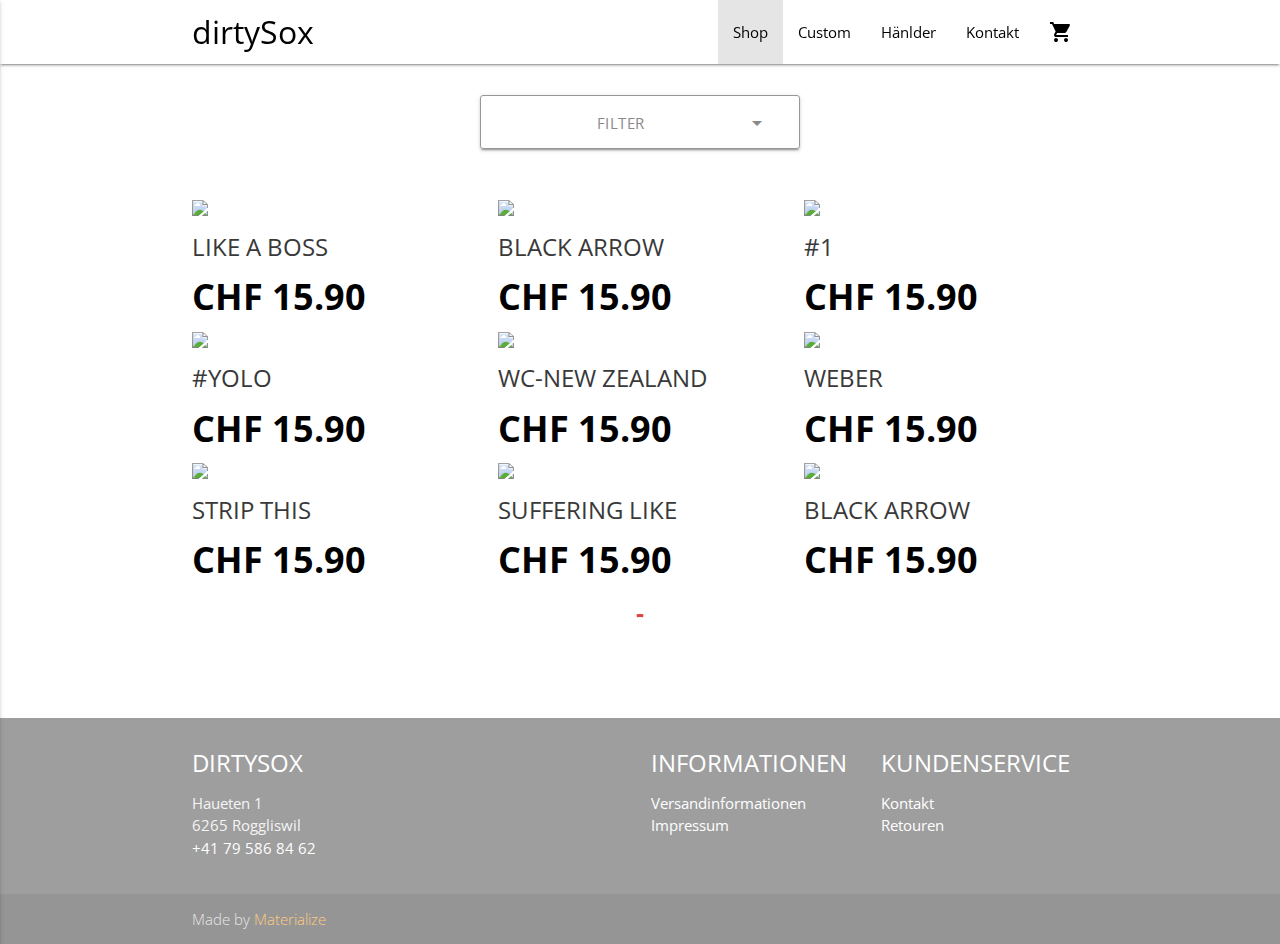
==== all-products.html @ 0bb75d57 "Revert "cart"" ====
<!DOCTYPE html>
<html lang="de">
<head>
  <meta http-equiv="Content-Type" content="text/html; charset=UTF-8"/>
  <meta name="viewport" content="width=device-width, initial-scale=1, maximum-scale=1.0"/>
  <title>DirtySox - Shop</title>

  <!-- CSS  -->
  <link href="https://fonts.googleapis.com/css?family=Open+Sans" rel="stylesheet">
  <link href="https://fonts.googleapis.com/icon?family=Material+Icons" rel="stylesheet">
  <link href="css/materialize.css" type="text/css" rel="stylesheet" media="screen,projection"/>
  <link href="css/style.css" type="text/css" rel="stylesheet" media="screen,projection"/>
</head>
<body>
  <div class="navbar-fixed">
    <nav class="white lighten-1" role="navigation">
      <div class="nav-wrapper container"><a id="logo-container" href="index.html" class="brand-logo">dirtySox</a>
        <ul class="right">
          <li><a href="#"><i class="material-icons">shopping_cart</i></a>
        </ul>
        <ul class="right hide-on-med-and-down">
          <li class="active"><a href="all-products.html">Shop</a></li>
          <li><a href="#">Custom</a></li>
          <li><a href="#">Hänlder</a></li>
          <li><a href="#">Kontakt</a></li>
        </ul>
        <a href="#" data-activates="nav-mobile" class="button-collapse"><i class="material-icons">menu</i></a>
      </div>
    </nav>
  </div>
<!-- Mobile Side Navigation -->
  <ul id="nav-mobile" class="side-nav">
    <li class="active"><a href="all-products.html">Shop</a></li>
    <li><a href="#">Custom</a></li>
    <li><a href="#">Hänlder</a></li>
    <li><a href="#">Kontakt</a></li>
  </ul>

  <div class="container">
    <div class="section">

      <!--   Product Section   -->
      <div class="row center" id="product-filter">
        <a href="#" id="size-button" class="dropdown-button btn-large" data-activates="filter"><i class="material-icons right">arrow_drop_down</i>Filter</a>
        <ul id="filter" class="dropdown-content">
          <li><a href="#all">Alle Produkte</a></li>
          <li><a href="#hot">Hot & New</a></li>
          <li><a href="#mini-original">Mini/Originals</a></li>
          <li><a href="#high">High</a></li>
          <li><a href="#rider">Riders Draft</a></li>
        </ul>
      </div>

      <div class="row" id="all-products">
        <div class="col l4 m6 s12" data-category="#mini-original">
          <a href="like-a-boss.html">
            <img class="responsive-img" src="https://www.dirtysox.ch/image/cache/data/dirtysox-v2/like_a_boss-750x680.png">
            <h5>like a boss</h5>
            <h4>CHF 15.90</h4>
          </a>
        </div>

        <div class="col l4 m6 s12" data-category="#high,#hot">
          <a href="black-arrow.html">
            <img class="responsive-img" src="https://www.dirtysox.ch/image/cache/data/blackarrow/pink_seite-750x680.png">
            <h5>black arrow</h5>
            <h4>CHF 15.90</h4>
          </a>
        </div>

        <div class="col l4 m6 s12" data-category="#high">
          <img class="responsive-img" src="https://www.dirtysox.ch/image/cache/data/dirtysox-v2/1-750x680.png">
          <h5>#1</h5>
          <h4>CHF 15.90</h4>
        </div>

        <div class="col l4 m6 s12" data-category="#high">
          <img class="responsive-img" src="https://www.dirtysox.ch/image/cache/data/dirtysox-v2/yolo-750x680.png">
          <h5>#yolo</h5>
          <h4>CHF 15.90</h4>
        </div>

        <div class="col l4 m6 s12" data-category="#high,#rider">
          <img class="responsive-img" src="https://www.dirtysox.ch/image/cache/data/dirtysox-v2/WC-New%20Zealand-750x680.png">
          <h5>wc-new zealand</h5>
          <h4>CHF 15.90</h4>
        </div>

        <div class="col l4 m6 s12" data-category="#high,#rider">
          <img class="responsive-img" src="https://www.dirtysox.ch/image/cache/data/dirtysox-v2/Weber-750x680.png">
          <h5>weber</h5>
          <h4>CHF 15.90</h4>
        </div>

        <div class="col l4 m6 s12" data-category="#mini-original,#hot">
          <a href="stripe-this.html">
            <img class="responsive-img" src="https://www.dirtysox.ch/image/cache/data/dirtysox-v2/weiss_seite-750x680.jpg">
            <h5>strip this</h5>
            <h4>CHF 15.90</h4>
          </a>
        </div>

        <div class="col l4 m6 s12" data-category="#high">
          <img class="responsive-img" src="https://www.dirtysox.ch/image/cache/data/dirtysox-v2/suffering-like-hell-750x680.png">
          <h5>suffering like</h5>
          <h4>CHF 15.90</h4>
        </div>

        <div class="col l4 m6 s12" data-category="#high,#hot">
          <img class="responsive-img" src="https://www.dirtysox.ch/image/cache/data/blackarrow/gelb_seite-750x680.png">
          <h5>black arrow</h5>
          <h4>CHF 15.90</h4>
        </div>
      </div>

      <div class="row center">
        <div class="preloader-wrapper big active">
          <div class="spinner-layer spinner-red-only">
            <div class="circle-clipper left">
              <div class="circle"></div>
            </div><div class="gap-patch">
              <div class="circle"></div>
            </div><div class="circle-clipper right">
              <div class="circle"></div>
            </div>
          </div>
        </div>
      </div>

    </div>
  </div>

  <footer class="page-footer grey">
    <div class="container">
      <div class="row">
        <div class="col l6 s12">
          <h5 class="white-text">DirtySox</h5>
          <p class="grey-text text-lighten-4">Haueten 1<br/>
            6265 Roggliswil<br/>
          <a href="tel:+41795868462">+41 79 586 84 62</a></p>


        </div>
        <div class="col l3 s12">
          <h5 class="white-text">Informationen</h5>
          <ul>
            <li><a class="white-text" href="#">Versandinformationen</a></li>
            <li><a class="white-text" href="#">Impressum</a></li>
          </ul>
        </div>
        <div class="col l3 s12">
          <h5 class="white-text">Kundenservice</h5>
          <ul>
            <li><a class="white-text" href="#">Kontakt</a></li>
            <li><a class="white-text" href="#">Retouren</a></li>
          </ul>
        </div>
      </div>
    </div>
    <div class="footer-copyright">
      <div class="container">
      Made by <a class="orange-text text-lighten-3" href="http://materializecss.com">Materialize</a>
      </div>
    </div>
  </footer>


  <!--  Scripts-->
  <script src="https://code.jquery.com/jquery-2.1.1.min.js"></script>
  <script src="js/jquery.ba-hashchange.min.js"></script>
  <script src="js/materialize.js"></script>
  <script src="js/init.js"></script>

  </body>
</html>
---- css/style.css ----
/* Custom Stylesheet */
/**
 * Use this file to override Materialize files so you can update
 * the core Materialize files in the future
 *
 * Made By MaterializeCSS.com
 */

* {
 	font-family: 'Open Sans', sans-serif;
 }

  h4 {
 	color: #000000;
 	font-size: 36px;
 	font-weight: bold;
 }

 h5 {
 	color: #393939;
 	font-size: 24px;
 	text-transform: uppercase;
 }

h6 {
	color: #393939;
	font-size: 18px;
}

 a {
 	color: white;
 }

 nav ul a {
 	color: black;
 }

.icon-block {
  padding: 0 15px;
}
.icon-block .material-icons {
	font-size: inherit;
}

#logo-container {
	color: #000	;
}

.section {
	padding-top: 1px;
}

 .button-collapse {
 	color: black;
 }

.btn-large {
	text-transform: uppercase;
	min-width: 320px;
	border-radius: 3px;
}

#gradient-button {
	background: linear-gradient(134.72deg, #3023AE 0%, #E9468A 100%);
	border: 1px solid #979797;
}

#size-button {
	color: #898989;
	background: transparent;
	border: 1px solid #979797;
}

#all-products, #product-filter, #product {
	padding-top: 30px;
}

.dropdown-content li a {
	color: #898989;
}

#slider-header {
	max-height: 450px;
	max-width: 980px;
}
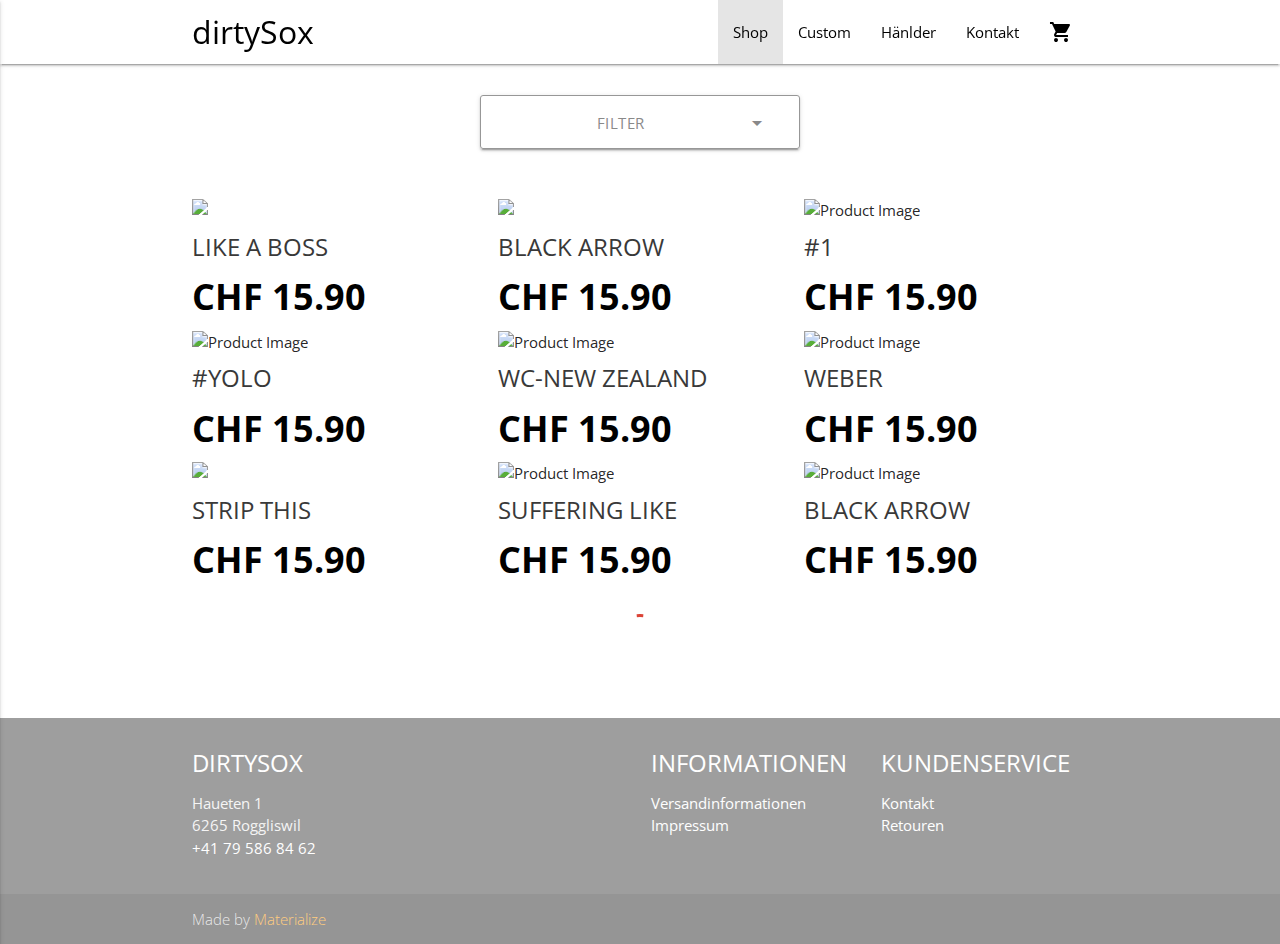
==== commit 5aa72c22: "Validation" ====
--- a/all-products.html
+++ b/all-products.html
@@ -2,18 +2,18 @@
 <html lang="de">
 <head>
   <meta http-equiv="Content-Type" content="text/html; charset=UTF-8"/>
-  <meta name="viewport" content="width=device-width, initial-scale=1, maximum-scale=1.0"/>
+  <meta name="viewport" content="width=device-width, initial-scale=1"/>
   <title>DirtySox - Shop</title>
 
   <!-- CSS  -->
   <link href="https://fonts.googleapis.com/css?family=Open+Sans" rel="stylesheet">
   <link href="https://fonts.googleapis.com/icon?family=Material+Icons" rel="stylesheet">
-  <link href="css/materialize.css" type="text/css" rel="stylesheet" media="screen,projection"/>
-  <link href="css/style.css" type="text/css" rel="stylesheet" media="screen,projection"/>
+  <link href="css/materialize.css" type="text/css" rel="stylesheet" media="screen"/>
+  <link href="css/style.css" type="text/css" rel="stylesheet" media="screen"/>
 </head>
 <body>
   <div class="navbar-fixed">
-    <nav class="white lighten-1" role="navigation">
+    <nav class="white lighten-1">
       <div class="nav-wrapper container"><a id="logo-container" href="index.html" class="brand-logo">dirtySox</a>
         <ul class="right">
           <li><a href="#"><i class="material-icons">shopping_cart</i></a>
@@ -54,7 +54,7 @@
       <div class="row" id="all-products">
         <div class="col l4 m6 s12" data-category="#mini-original">
           <a href="like-a-boss.html">
-            <img class="responsive-img" src="https://www.dirtysox.ch/image/cache/data/dirtysox-v2/like_a_boss-750x680.png">
+            <img class="responsive-img" src="https://www.dirtysox.ch/image/cache/data/dirtysox-v2/like_a_boss-750x680.png" alt="Product Image">
             <h5>like a boss</h5>
             <h4>CHF 15.90</h4>
           </a>
@@ -62,52 +62,52 @@
 
         <div class="col l4 m6 s12" data-category="#high,#hot">
           <a href="black-arrow.html">
-            <img class="responsive-img" src="https://www.dirtysox.ch/image/cache/data/blackarrow/pink_seite-750x680.png">
+            <img class="responsive-img" src="https://www.dirtysox.ch/image/cache/data/blackarrow/pink_seite-750x680.png" alt="Product Image">
             <h5>black arrow</h5>
             <h4>CHF 15.90</h4>
           </a>
         </div>
 
         <div class="col l4 m6 s12" data-category="#high">
-          <img class="responsive-img" src="https://www.dirtysox.ch/image/cache/data/dirtysox-v2/1-750x680.png">
+          <img class="responsive-img" src="https://www.dirtysox.ch/image/cache/data/dirtysox-v2/1-750x680.png" alt="Product Image">
           <h5>#1</h5>
           <h4>CHF 15.90</h4>
         </div>
 
         <div class="col l4 m6 s12" data-category="#high">
-          <img class="responsive-img" src="https://www.dirtysox.ch/image/cache/data/dirtysox-v2/yolo-750x680.png">
+          <img class="responsive-img" src="https://www.dirtysox.ch/image/cache/data/dirtysox-v2/yolo-750x680.png" alt="Product Image">
           <h5>#yolo</h5>
           <h4>CHF 15.90</h4>
         </div>
 
         <div class="col l4 m6 s12" data-category="#high,#rider">
-          <img class="responsive-img" src="https://www.dirtysox.ch/image/cache/data/dirtysox-v2/WC-New%20Zealand-750x680.png">
+          <img class="responsive-img" src="https://www.dirtysox.ch/image/cache/data/dirtysox-v2/WC-New%20Zealand-750x680.png" alt="Product Image">
           <h5>wc-new zealand</h5>
           <h4>CHF 15.90</h4>
         </div>
 
         <div class="col l4 m6 s12" data-category="#high,#rider">
-          <img class="responsive-img" src="https://www.dirtysox.ch/image/cache/data/dirtysox-v2/Weber-750x680.png">
+          <img class="responsive-img" src="https://www.dirtysox.ch/image/cache/data/dirtysox-v2/Weber-750x680.png" alt="Product Image">
           <h5>weber</h5>
           <h4>CHF 15.90</h4>
         </div>
 
         <div class="col l4 m6 s12" data-category="#mini-original,#hot">
           <a href="stripe-this.html">
-            <img class="responsive-img" src="https://www.dirtysox.ch/image/cache/data/dirtysox-v2/weiss_seite-750x680.jpg">
+            <img class="responsive-img" src="https://www.dirtysox.ch/image/cache/data/dirtysox-v2/weiss_seite-750x680.jpg" alt="Product Image">
             <h5>strip this</h5>
             <h4>CHF 15.90</h4>
           </a>
         </div>
 
         <div class="col l4 m6 s12" data-category="#high">
-          <img class="responsive-img" src="https://www.dirtysox.ch/image/cache/data/dirtysox-v2/suffering-like-hell-750x680.png">
+          <img class="responsive-img" src="https://www.dirtysox.ch/image/cache/data/dirtysox-v2/suffering-like-hell-750x680.png" alt="Product Image">
           <h5>suffering like</h5>
           <h4>CHF 15.90</h4>
         </div>
 
         <div class="col l4 m6 s12" data-category="#high,#hot">
-          <img class="responsive-img" src="https://www.dirtysox.ch/image/cache/data/blackarrow/gelb_seite-750x680.png">
+          <img class="responsive-img" src="https://www.dirtysox.ch/image/cache/data/blackarrow/gelb_seite-750x680.png" alt="Product Image">
           <h5>black arrow</h5>
           <h4>CHF 15.90</h4>
         </div>
--- a/css/style.css
+++ b/css/style.css
@@ -7,79 +7,356 @@
  */
 
 * {
- 	font-family: 'Open Sans', sans-serif;
- }
-
-  h4 {
- 	color: #000000;
- 	font-size: 36px;
- 	font-weight: bold;
- }
-
- h5 {
- 	color: #393939;
- 	font-size: 24px;
- 	text-transform: uppercase;
- }
+    font-family: 'Open Sans', sans-serif;
+}
+
+h3 {
+    color: #9013FE;
+    font-size: 28px;
+    font-weight: bold;
+}
+
+h4 {
+    color: #000000;
+    font-size: 22px;      
+    font-weight: bold;
+}
+
+h5 {
+    color: #393939;
+    font-size: 18px;
+    text-transform: uppercase;
+}
 
 h6 {
-	color: #393939;
-	font-size: 18px;
-}
-
- a {
- 	color: white;
- }
-
- nav ul a {
- 	color: black;
- }
+    color: #393939;
+    font-size: 14px;
+}
+
+
+
+a {
+    color: white;
+}
+
+nav ul a {
+    color: black;
+}
 
 .icon-block {
-  padding: 0 15px;
-}
+    padding: 0 15px;
+}
+
 .icon-block .material-icons {
-	font-size: inherit;
+    font-size: inherit;
 }
 
 #logo-container {
-	color: #000	;
+    color: #000;
 }
 
 .section {
-	padding-top: 1px;
-}
-
- .button-collapse {
- 	color: black;
- }
+    padding-top: 1px;
+}
+
+.button-collapse {
+    color: black;
+}
 
 .btn-large {
-	text-transform: uppercase;
-	min-width: 320px;
-	border-radius: 3px;
+    text-transform: uppercase;
+    min-width: 320px;
+    border-radius: 3px;
 }
 
 #gradient-button {
-	background: linear-gradient(134.72deg, #3023AE 0%, #E9468A 100%);
-	border: 1px solid #979797;
+    background: linear-gradient(134.72deg, #3023AE 0%, #E9468A 100%);
+    border: 1px solid #979797;
 }
 
 #size-button {
-	color: #898989;
-	background: transparent;
-	border: 1px solid #979797;
+    color: #898989;
+    background: transparent;
+    border: 1px solid #979797;
 }
 
 #all-products, #product-filter, #product {
-	padding-top: 30px;
+    padding-top: 30px;
 }
 
 .dropdown-content li a {
-	color: #898989;
+    color: #898989;
 }
 
 #slider-header {
-	max-height: 450px;
-	max-width: 980px;
+    max-height: 450px;
+    max-width: 980px;
+}
+
+.cart-product {
+    height: 19px;
+    width: 80px;
+    color: #4A4A4A;
+    font-family: "Open Sans";
+    font-size: 14px;
+    line-height: 19px;
+}
+
+.cart-price {
+    height: 24px;
+    width: 150px;
+    color: #000000;
+    font-family: "Open Sans";
+    font-size: 18px;
+    font-weight: bold;
+    line-height: 24px;
+}
+
+.cart-size-label {
+    height: 19px;
+    width: 53px;
+    color: #4A4A4A;
+    font-family: "Open Sans";
+    font-size: 14px;
+    line-height: 19px;
+}
+
+.cart-size {
+    height: 19px;
+    width: 71px;
+    color: #000000;
+    font-family: "Open Sans";
+    font-size: 14px;
+    font-weight: bold;
+    line-height: 19px;
+}
+
+.shopping-cart-table tr{
+    border-bottom: 1px solid #e0e0e0;
+}
+
+.shopping-cart-table{
+    margin-bottom: 20px;
+}
+
+.shopping-cart-table td.image-column {
+    width: 33.3%;
+    height: 1px;
+}
+
+.shopping-cart-table td.text-column {
+    height: 1px;
+}
+
+.shopping-cart-table td.button-column {
+    width: 90px;
+    height: 1px;
+}
+
+.shopping-cart-table .product-image {
+    width: 100%;
+}
+
+.shopping-cart-table .quantity {
+    width: 40px;
+    color: #000000;
+    font-family: "Open Sans";
+    font-size: 24px;
+    font-weight: bold;
+    line-height: 24px;
+    text-align: center;
+    float: left;
+}
+
+.full-height {
+    position: relative;
+    height: 100%;
+    overflow: auto;
+}
+
+.table-bottom {
+    bottom: 0;
+    position: absolute;
+}
+
+.btn-floating-small i {
+    width: inherit;
+    display: inline-block;
+    text-align: center;
+    background: -webkit-linear-gradient(134.72deg, #3023AE 0%, #C86DD7 100%);
+    -webkit-background-clip: text;
+    -webkit-text-fill-color: transparent;
+    font-size: 0.8rem;
+    line-height: 20px;
+}
+
+.btn-floating-small {
+    display: inline-block;
+    color: #fff;
+    position: relative;
+    overflow: hidden;
+    z-index: 1;
+    width: 20px;
+    height: 20px;
+    line-height: 20px;
+    padding: 0;
+    background-color: #D8D8D8;
+    border-radius: 50%;
+    -webkit-transition: .3s;
+    transition: .3s;
+    cursor: pointer;
+    vertical-align: middle;
+    float: left;
+}
+
+@media only screen and (min-width: 601px) {
+
+    h3 {
+        color: #9013FE;
+        font-size: 38px;
+        font-weight: bold;
+    }
+
+    h4 {
+        color: #000000;
+        font-size: 28px;
+        font-weight: bold;
+    }
+
+    h5 {
+        color: #393939;
+        font-size: 18px;
+        text-transform: uppercase;
+    }
+
+    h6 {
+        color: #393939;
+        font-size: 14px;
+    }
+
+    .btn-floating-small i {
+        width: inherit;
+        display: inline-block;
+        text-align: center;
+        background: -webkit-linear-gradient(134.72deg, #3023AE 0%, #C86DD7 100%);
+        -webkit-background-clip: text;
+        -webkit-text-fill-color: transparent;
+        font-size: 1.6rem;
+        line-height: 40px;
+    }
+
+    .btn-floating-small {
+        display: inline-block;
+        color: #fff;
+        position: relative;
+        overflow: hidden;
+        z-index: 1;
+        width: 40px;
+        height: 40px;
+        line-height: 20px;
+        padding: 0;
+        background-color: #D8D8D8;
+        border-radius: 50%;
+        -webkit-transition: .3s;
+        transition: .3s;
+        cursor: pointer;
+        vertical-align: middle;
+        float: left;
+    }
+
+    .shopping-cart-table td.button-column {
+        width: 150px;
+        height: 1px;
+    }
+
+    .shopping-cart-table .quantity {
+        width: 60px;
+        color: #000000;
+        font-family: "Open Sans";
+        font-size: 28px;
+        font-weight: bold;
+        line-height: 40px;
+        text-align: center;
+        float: left;
+    }
+
+    .x-clear {
+        font-size: 36px;
+    }
+}
+
+@media only screen and (min-width: 993px) {
+
+    h3 {
+        color: #9013FE;
+        font-size: 46px;
+        font-weight: bold;
+    }
+
+    h4 {
+        color: #000000;
+        font-size: 36px;
+        font-weight: bold;
+    }
+
+    h5 {
+        color: #393939;
+        font-size: 24px;
+        text-transform: uppercase;
+    }
+
+    h6 {
+        color: #393939;
+        font-size: 18px;
+    }
+
+    .btn-floating-small i {
+        width: inherit;
+        display: inline-block;
+        text-align: center;
+        background: -webkit-linear-gradient(134.72deg, #3023AE 0%, #C86DD7 100%);
+        -webkit-background-clip: text;
+        -webkit-text-fill-color: transparent;
+        font-size: 2.4rem;
+        line-height: 60px;
+    }
+
+    .btn-floating-small {
+        display: inline-block;
+        color: #fff;
+        position: relative;
+        overflow: hidden;
+        z-index: 1;
+        width: 60px;
+        height: 60px;
+        line-height: 20px;
+        padding: 0;
+        background-color: #D8D8D8;
+        border-radius: 50%;
+        -webkit-transition: .3s;
+        transition: .3s;
+        cursor: pointer;
+        vertical-align: middle;
+        float: left;
+    }
+
+    .shopping-cart-table td.button-column {
+        width: 210px;
+        height: 1px;
+    }
+
+    .shopping-cart-table .quantity {
+        width: 80px;
+        color: #000000;
+        font-family: "Open Sans";
+        font-size: 36px;
+        font-weight: bold;
+        line-height: 60px;
+        text-align: center;
+        float: left;
+    }
+
+    .x-clear {
+        font-size: 50px;
+    }
 }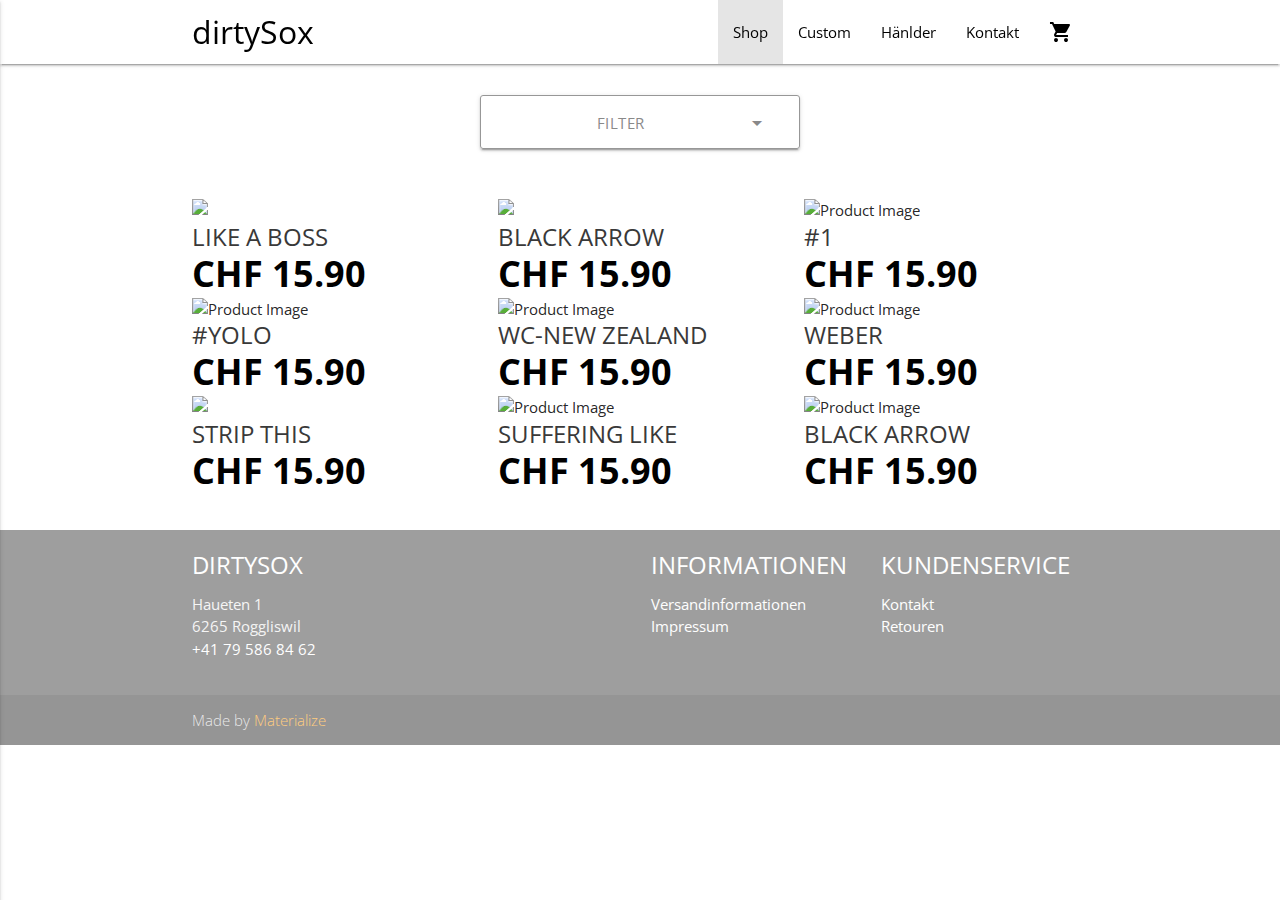
==== commit 083c758b: "med layout" ====
--- a/all-products.html
+++ b/all-products.html
@@ -16,7 +16,7 @@
     <nav class="white lighten-1">
       <div class="nav-wrapper container"><a id="logo-container" href="index.html" class="brand-logo">dirtySox</a>
         <ul class="right">
-          <li><a href="#"><i class="material-icons">shopping_cart</i></a>
+          <li><a href="shopping-cart.html"><i class="material-icons">shopping_cart</i></a>
         </ul>
         <ul class="right hide-on-med-and-down">
           <li class="active"><a href="all-products.html">Shop</a></li>
@@ -52,7 +52,7 @@
       </div>
 
       <div class="row" id="all-products">
-        <div class="col l4 m6 s12" data-category="#mini-original">
+        <div class="col l4 s6" data-category="#mini-original">
           <a href="like-a-boss.html">
             <img class="responsive-img" src="https://www.dirtysox.ch/image/cache/data/dirtysox-v2/like_a_boss-750x680.png" alt="Product Image">
             <h5>like a boss</h5>
@@ -60,7 +60,7 @@
           </a>
         </div>
 
-        <div class="col l4 m6 s12" data-category="#high,#hot">
+        <div class="col l4 s6" data-category="#high,#hot">
           <a href="black-arrow.html">
             <img class="responsive-img" src="https://www.dirtysox.ch/image/cache/data/blackarrow/pink_seite-750x680.png" alt="Product Image">
             <h5>black arrow</h5>
@@ -68,31 +68,31 @@
           </a>
         </div>
 
-        <div class="col l4 m6 s12" data-category="#high">
+        <div class="col l4 s6" data-category="#high">
           <img class="responsive-img" src="https://www.dirtysox.ch/image/cache/data/dirtysox-v2/1-750x680.png" alt="Product Image">
           <h5>#1</h5>
           <h4>CHF 15.90</h4>
         </div>
 
-        <div class="col l4 m6 s12" data-category="#high">
+        <div class="col l4 s6" data-category="#high">
           <img class="responsive-img" src="https://www.dirtysox.ch/image/cache/data/dirtysox-v2/yolo-750x680.png" alt="Product Image">
           <h5>#yolo</h5>
           <h4>CHF 15.90</h4>
         </div>
 
-        <div class="col l4 m6 s12" data-category="#high,#rider">
+        <div class="col l4 s6" data-category="#high,#rider">
           <img class="responsive-img" src="https://www.dirtysox.ch/image/cache/data/dirtysox-v2/WC-New%20Zealand-750x680.png" alt="Product Image">
           <h5>wc-new zealand</h5>
           <h4>CHF 15.90</h4>
         </div>
 
-        <div class="col l4 m6 s12" data-category="#high,#rider">
+        <div class="col l4 s6" data-category="#high,#rider">
           <img class="responsive-img" src="https://www.dirtysox.ch/image/cache/data/dirtysox-v2/Weber-750x680.png" alt="Product Image">
           <h5>weber</h5>
           <h4>CHF 15.90</h4>
         </div>
 
-        <div class="col l4 m6 s12" data-category="#mini-original,#hot">
+        <div class="col l4 s6" data-category="#mini-original,#hot">
           <a href="stripe-this.html">
             <img class="responsive-img" src="https://www.dirtysox.ch/image/cache/data/dirtysox-v2/weiss_seite-750x680.jpg" alt="Product Image">
             <h5>strip this</h5>
@@ -100,32 +100,18 @@
           </a>
         </div>
 
-        <div class="col l4 m6 s12" data-category="#high">
+        <div class="col l4 s6" data-category="#high">
           <img class="responsive-img" src="https://www.dirtysox.ch/image/cache/data/dirtysox-v2/suffering-like-hell-750x680.png" alt="Product Image">
           <h5>suffering like</h5>
           <h4>CHF 15.90</h4>
         </div>
 
-        <div class="col l4 m6 s12" data-category="#high,#hot">
+        <div class="col l4 s6" data-category="#high,#hot">
           <img class="responsive-img" src="https://www.dirtysox.ch/image/cache/data/blackarrow/gelb_seite-750x680.png" alt="Product Image">
           <h5>black arrow</h5>
           <h4>CHF 15.90</h4>
         </div>
-      </div>
-
-      <div class="row center">
-        <div class="preloader-wrapper big active">
-          <div class="spinner-layer spinner-red-only">
-            <div class="circle-clipper left">
-              <div class="circle"></div>
-            </div><div class="gap-patch">
-              <div class="circle"></div>
-            </div><div class="circle-clipper right">
-              <div class="circle"></div>
-            </div>
-          </div>
-        </div>
-      </div>
+      </div>  
 
     </div>
   </div>
--- a/css/style.css
+++ b/css/style.css
@@ -12,25 +12,27 @@
 
 h3 {
     color: #9013FE;
-    font-size: 28px;
+    font-size: 26px;
     font-weight: bold;
 }
 
 h4 {
+    margin: 4px 0px;
     color: #000000;
-    font-size: 22px;      
+    font-size: 20px;      
     font-weight: bold;
 }
 
 h5 {
+    margin: 2px 0px;
     color: #393939;
-    font-size: 18px;
+    font-size: 16px;
     text-transform: uppercase;
 }
 
 h6 {
     color: #393939;
-    font-size: 14px;
+    font-size: 12px;
 }
 
 
@@ -149,7 +151,7 @@
 }
 
 .shopping-cart-table td.button-column {
-    width: 90px;
+    width: 110px;
     height: 1px;
 }
 
@@ -186,8 +188,8 @@
     background: -webkit-linear-gradient(134.72deg, #3023AE 0%, #C86DD7 100%);
     -webkit-background-clip: text;
     -webkit-text-fill-color: transparent;
-    font-size: 0.8rem;
-    line-height: 20px;
+    font-size: 1.2rem;
+    line-height: 30px;
 }
 
 .btn-floating-small {
@@ -196,9 +198,9 @@
     position: relative;
     overflow: hidden;
     z-index: 1;
-    width: 20px;
-    height: 20px;
-    line-height: 20px;
+    width: 30px;
+    height: 30px;
+    line-height: 30px;
     padding: 0;
     background-color: #D8D8D8;
     border-radius: 50%;
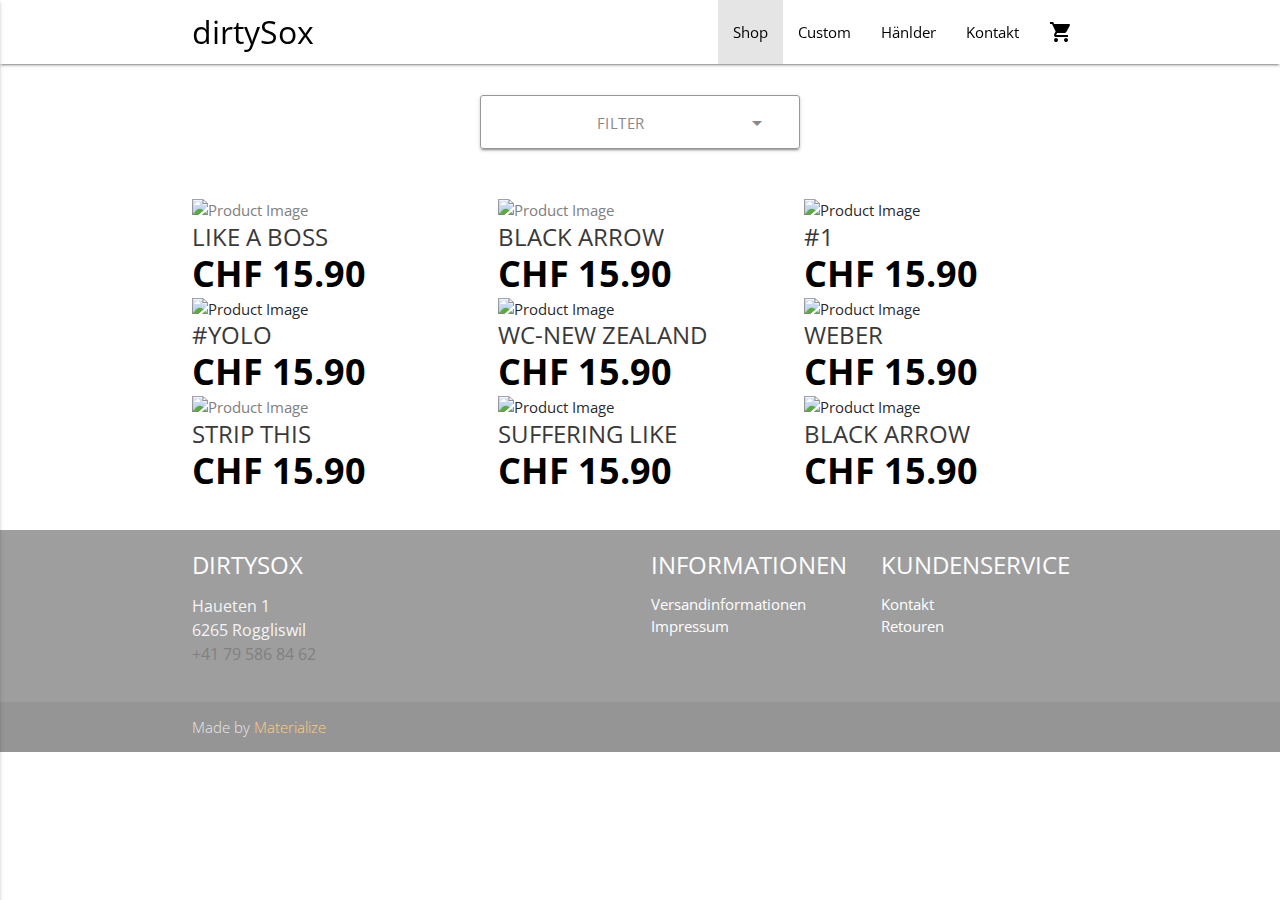
==== commit a44d5a41: "Final validation" ====
--- a/all-products.html
+++ b/all-products.html
@@ -46,7 +46,7 @@
           <li><a href="#all">Alle Produkte</a></li>
           <li><a href="#hot">Hot & New</a></li>
           <li><a href="#mini-original">Mini/Originals</a></li>
-          <li><a href="#high">High</a></li>
+          <li><a href="#maxi">Maxi</a></li>
           <li><a href="#rider">Riders Draft</a></li>
         </ul>
       </div>
@@ -60,7 +60,7 @@
           </a>
         </div>
 
-        <div class="col l4 s6" data-category="#high,#hot">
+        <div class="col l4 s6" data-category="#maxi,#hot">
           <a href="black-arrow.html">
             <img class="responsive-img" src="https://www.dirtysox.ch/image/cache/data/blackarrow/pink_seite-750x680.png" alt="Product Image">
             <h5>black arrow</h5>
@@ -68,25 +68,25 @@
           </a>
         </div>
 
-        <div class="col l4 s6" data-category="#high">
+        <div class="col l4 s6" data-category="#maxi">
           <img class="responsive-img" src="https://www.dirtysox.ch/image/cache/data/dirtysox-v2/1-750x680.png" alt="Product Image">
           <h5>#1</h5>
           <h4>CHF 15.90</h4>
         </div>
 
-        <div class="col l4 s6" data-category="#high">
+        <div class="col l4 s6" data-category="#maxi">
           <img class="responsive-img" src="https://www.dirtysox.ch/image/cache/data/dirtysox-v2/yolo-750x680.png" alt="Product Image">
           <h5>#yolo</h5>
           <h4>CHF 15.90</h4>
         </div>
 
-        <div class="col l4 s6" data-category="#high,#rider">
+        <div class="col l4 s6" data-category="#maxi,#rider">
           <img class="responsive-img" src="https://www.dirtysox.ch/image/cache/data/dirtysox-v2/WC-New%20Zealand-750x680.png" alt="Product Image">
           <h5>wc-new zealand</h5>
           <h4>CHF 15.90</h4>
         </div>
 
-        <div class="col l4 s6" data-category="#high,#rider">
+        <div class="col l4 s6" data-category="#maxi,#rider">
           <img class="responsive-img" src="https://www.dirtysox.ch/image/cache/data/dirtysox-v2/Weber-750x680.png" alt="Product Image">
           <h5>weber</h5>
           <h4>CHF 15.90</h4>
@@ -100,13 +100,13 @@
           </a>
         </div>
 
-        <div class="col l4 s6" data-category="#high">
+        <div class="col l4 s6" data-category="#maxi">
           <img class="responsive-img" src="https://www.dirtysox.ch/image/cache/data/dirtysox-v2/suffering-like-hell-750x680.png" alt="Product Image">
           <h5>suffering like</h5>
           <h4>CHF 15.90</h4>
         </div>
 
-        <div class="col l4 s6" data-category="#high,#hot">
+        <div class="col l4 s6" data-category="#maxi,#hot">
           <img class="responsive-img" src="https://www.dirtysox.ch/image/cache/data/blackarrow/gelb_seite-750x680.png" alt="Product Image">
           <h5>black arrow</h5>
           <h4>CHF 15.90</h4>
--- a/css/style.css
+++ b/css/style.css
@@ -10,6 +10,14 @@
     font-family: 'Open Sans', sans-serif;
 }
 
+p {
+    font-size: 16px;
+}
+
+a {
+    color: grey;
+}
+
 h3 {
     color: #9013FE;
     font-size: 26px;
@@ -35,15 +43,13 @@
     font-size: 12px;
 }
 
-
-
-a {
-    color: white;
-}
-
 nav ul a {
     color: black;
 }
+
+.x-clear {
+        cursor: pointer;
+    }
 
 .icon-block {
     padding: 0 15px;
@@ -71,7 +77,7 @@
     border-radius: 3px;
 }
 
-#gradient-button {
+#gradient-button, #gradient-button-small {
     background: linear-gradient(134.72deg, #3023AE 0%, #E9468A 100%);
     border: 1px solid #979797;
 }
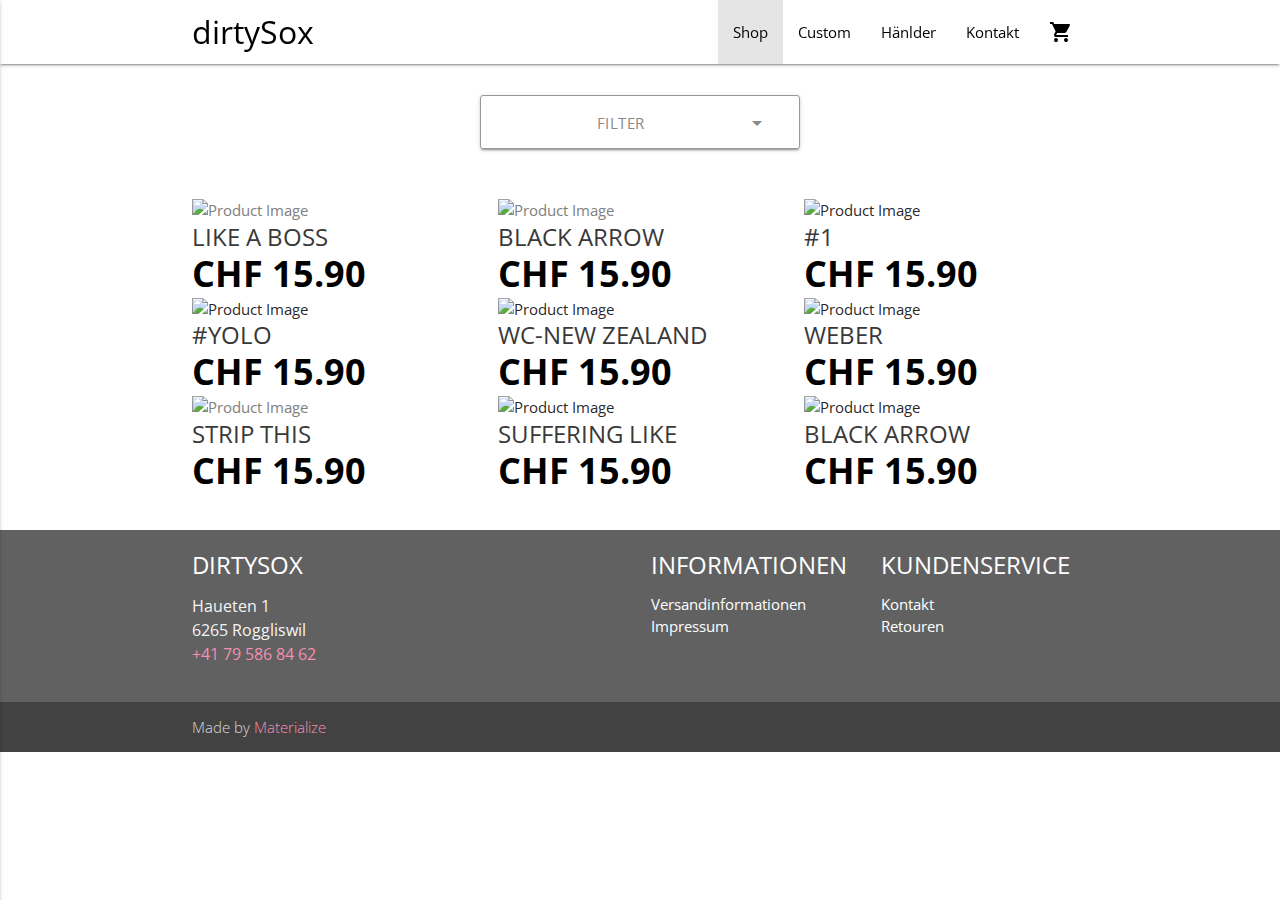
==== commit 5954763f: "Firefox Fix" ====
--- a/all-products.html
+++ b/all-products.html
@@ -116,14 +116,14 @@
     </div>
   </div>
 
-  <footer class="page-footer grey">
+  <footer class="page-footer grey darken-2">
     <div class="container">
       <div class="row">
         <div class="col l6 s12">
           <h5 class="white-text">DirtySox</h5>
           <p class="grey-text text-lighten-4">Haueten 1<br/>
             6265 Roggliswil<br/>
-          <a href="tel:+41795868462">+41 79 586 84 62</a></p>
+          <a href="tel:+41795868462" class="pink-text text-lighten-3">+41 79 586 84 62</a></p>
 
 
         </div>
@@ -143,9 +143,9 @@
         </div>
       </div>
     </div>
-    <div class="footer-copyright">
+    <div class="footer-copyright grey darken-3">
       <div class="container">
-      Made by <a class="orange-text text-lighten-3" href="http://materializecss.com">Materialize</a>
+      Made by <a class="pink-text text-lighten-3" href="http://materializecss.com">Materialize</a>
       </div>
     </div>
   </footer>
--- a/css/style.css
+++ b/css/style.css
@@ -82,7 +82,7 @@
     border: 1px solid #979797;
 }
 
-#size-button {
+#size-button, #size-button-small {
     color: #898989;
     background: transparent;
     border: 1px solid #979797;
@@ -161,6 +161,17 @@
     height: 1px;
 }
 
+@-moz-document url-prefix() {
+    .shopping-cart-table td.text-column {
+        height: 100%;
+    }
+
+    .shopping-cart-table td.button-column {
+        width: 110px;
+        height: 100%;
+    }
+}
+
 .shopping-cart-table .product-image {
     width: 100%;
 }
@@ -177,9 +188,10 @@
 }
 
 .full-height {
+    height:100%;
+    width: 100%;
+    display:inline-table;
     position: relative;
-    height: 100%;
-    overflow: auto;
 }
 
 .table-bottom {
